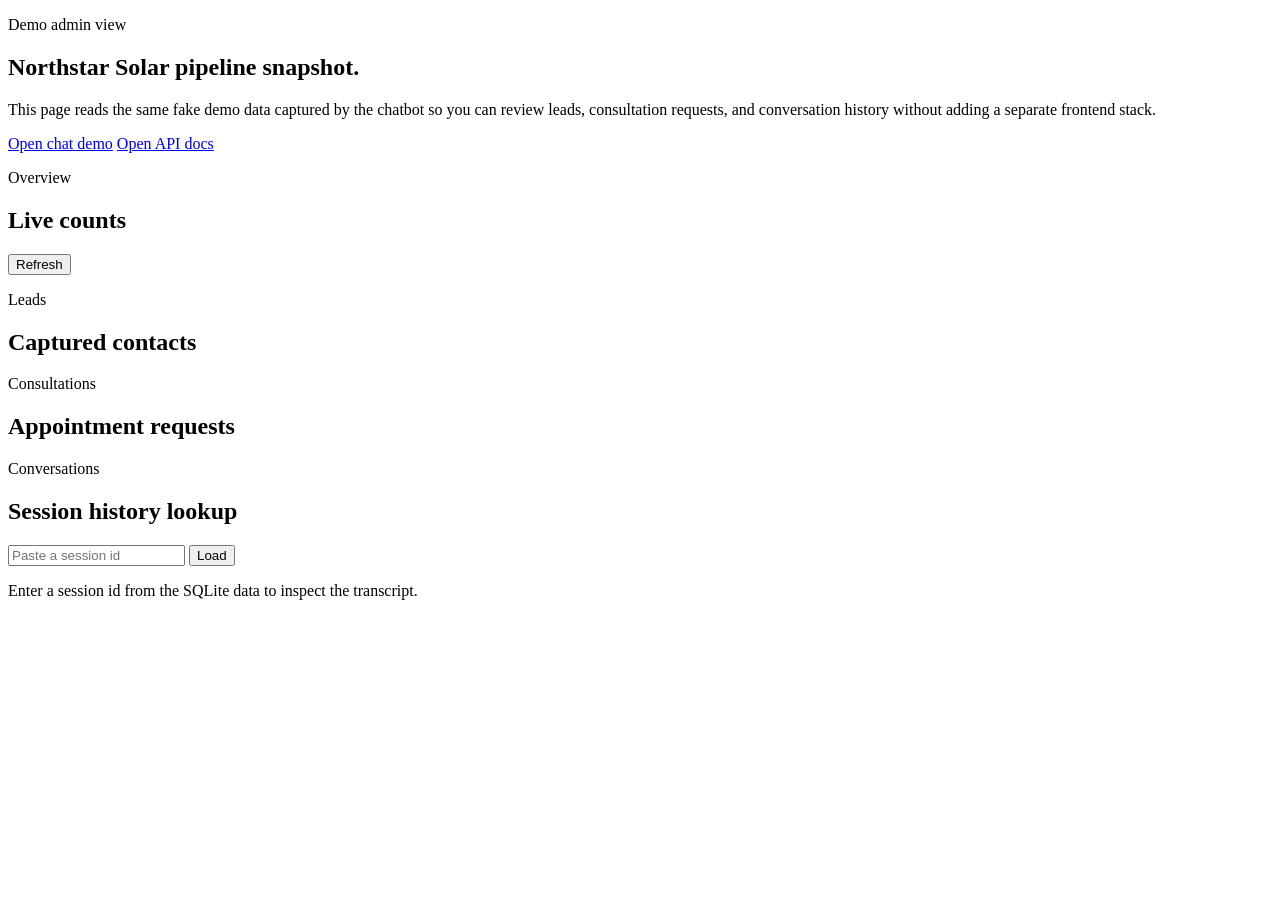
==== app/static/admin.html @ 61b67718 "feat: add built-in admin dashboard" ====
<!DOCTYPE html>
<html lang="en">
  <head>
    <meta charset="UTF-8" />
    <meta name="viewport" content="width=device-width, initial-scale=1.0" />
    <title>Northstar Solar Admin Dashboard</title>
    <link rel="stylesheet" href="/static/styles.css" />
  </head>
  <body>
    <main class="admin-shell">
      <section class="admin-hero">
        <p class="eyebrow">Demo admin view</p>
        <h1>Northstar Solar pipeline snapshot.</h1>
        <p class="subcopy">
          This page reads the same fake demo data captured by the chatbot so you can review leads, consultation requests,
          and conversation history without adding a separate frontend stack.
        </p>
        <div class="admin-links">
          <a class="ghost-link" href="/">Open chat demo</a>
          <a class="ghost-link" href="/docs">Open API docs</a>
        </div>
      </section>

      <section class="admin-grid">
        <article class="admin-panel stats-panel">
          <div class="panel-header">
            <div>
              <p class="label">Overview</p>
              <h2>Live counts</h2>
            </div>
            <button id="refreshDashboardButton" class="ghost-button" type="button">Refresh</button>
          </div>
          <div id="statsCards" class="stats-cards"></div>
        </article>

        <article class="admin-panel">
          <div class="panel-header">
            <div>
              <p class="label">Leads</p>
              <h2>Captured contacts</h2>
            </div>
          </div>
          <div id="leadsTable" class="table-wrap"></div>
        </article>

        <article class="admin-panel">
          <div class="panel-header">
            <div>
              <p class="label">Consultations</p>
              <h2>Appointment requests</h2>
            </div>
          </div>
          <div id="appointmentsTable" class="table-wrap"></div>
        </article>

        <article class="admin-panel history-panel">
          <div class="panel-header">
            <div>
              <p class="label">Conversations</p>
              <h2>Session history lookup</h2>
            </div>
          </div>
          <form id="historyForm" class="history-form">
            <input id="sessionLookupInput" type="text" placeholder="Paste a session id" autocomplete="off" />
            <button type="submit">Load</button>
          </form>
          <div id="historyResult" class="history-result">
            <p class="empty-state">Enter a session id from the SQLite data to inspect the transcript.</p>
          </div>
        </article>
      </section>
    </main>

    <script src="/static/admin.js"></script>
  </body>
</html>
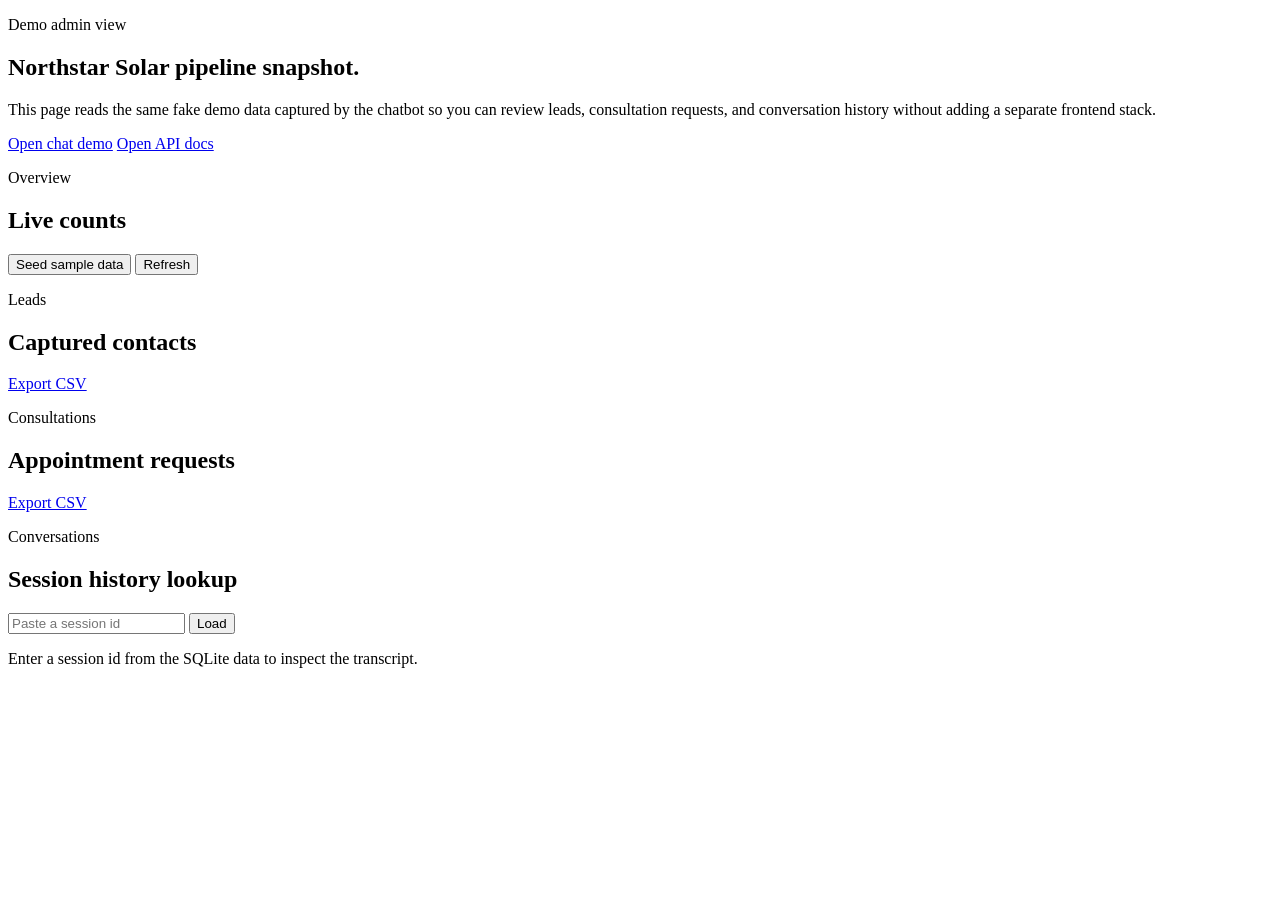
==== commit cf95f107: "feat: expand admin demo tooling" ====
--- a/app/static/admin.html
+++ b/app/static/admin.html
@@ -28,7 +28,10 @@
               <p class="label">Overview</p>
               <h2>Live counts</h2>
             </div>
-            <button id="refreshDashboardButton" class="ghost-button" type="button">Refresh</button>
+            <div class="panel-actions">
+              <button id="seedDemoButton" class="ghost-button" type="button">Seed sample data</button>
+              <button id="refreshDashboardButton" class="ghost-button" type="button">Refresh</button>
+            </div>
           </div>
           <div id="statsCards" class="stats-cards"></div>
         </article>
@@ -39,6 +42,7 @@
               <p class="label">Leads</p>
               <h2>Captured contacts</h2>
             </div>
+            <a class="ghost-link" href="/admin/exports/leads.csv">Export CSV</a>
           </div>
           <div id="leadsTable" class="table-wrap"></div>
         </article>
@@ -49,6 +53,7 @@
               <p class="label">Consultations</p>
               <h2>Appointment requests</h2>
             </div>
+            <a class="ghost-link" href="/admin/exports/appointments.csv">Export CSV</a>
           </div>
           <div id="appointmentsTable" class="table-wrap"></div>
         </article>
@@ -64,6 +69,7 @@
             <input id="sessionLookupInput" type="text" placeholder="Paste a session id" autocomplete="off" />
             <button type="submit">Load</button>
           </form>
+          <div id="conversationList" class="conversation-list"></div>
           <div id="historyResult" class="history-result">
             <p class="empty-state">Enter a session id from the SQLite data to inspect the transcript.</p>
           </div>
